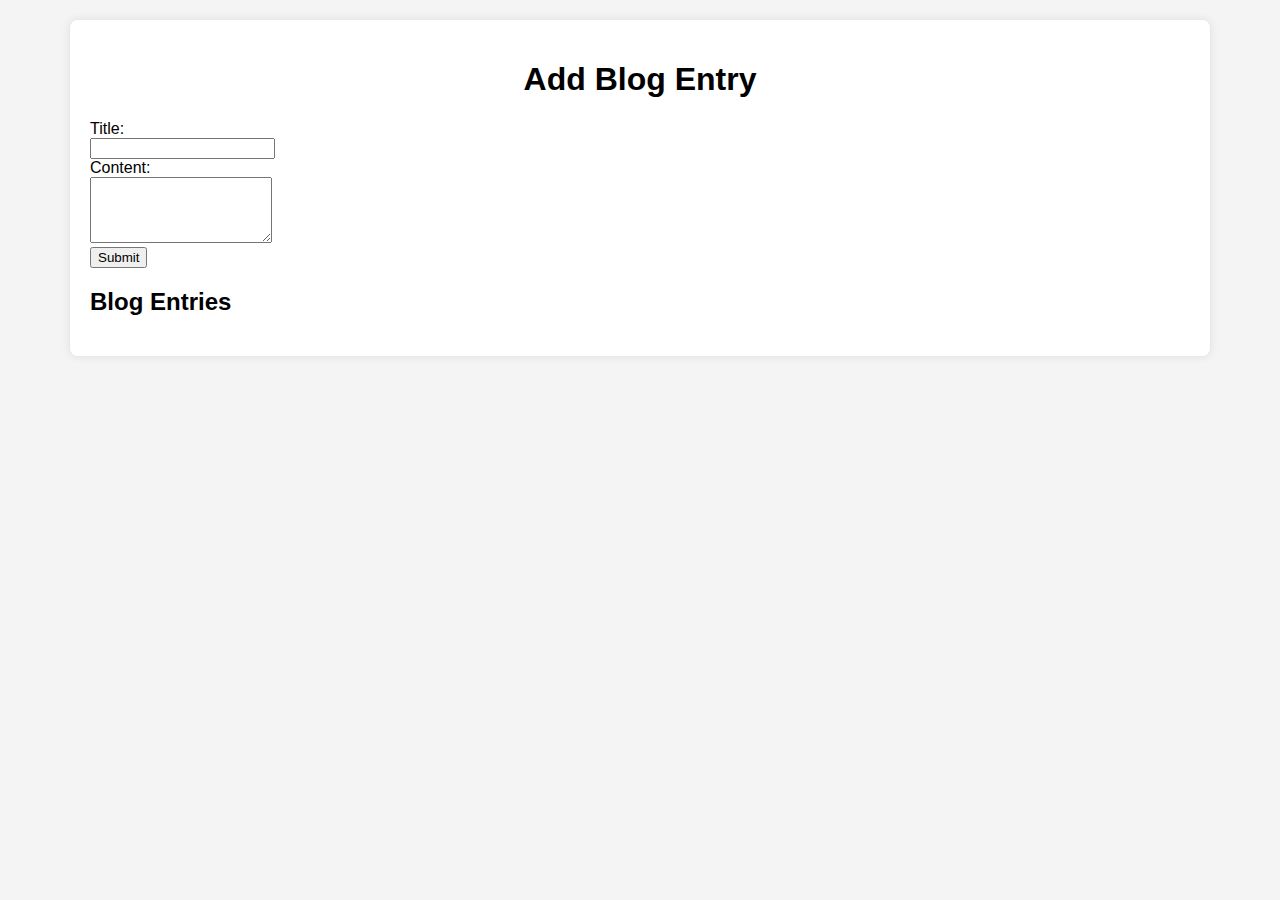
==== Case Study/index.html @ 4e3936bc ""Some Mistakes in Previous version of this repo is Corrected"" ====
<!DOCTYPE html>
<html lang="en">
<head>
    <meta charset="UTF-8">
    <meta name="viewport" content="width=device-width, initial-scale=1.0">
    <title>Blogging Application</title>
    <style>
        body {
            font-family: Arial, sans-serif;
            background-color: #f4f4f4;
            margin: 0;
            padding: 0;
        }
        .container {
            max-width: 1100px;
            margin: 20px auto;
            padding: 20px;
            background-color: #fff;
            border-radius: 8px;
            box-shadow: 0 0 10px rgba(0, 0, 0, 0.1);
            position: relative;
        }
        h1 {
            text-align: center;
        }
        .blog-entry {
            width: 300px;
            /* height: 200px; */
            margin: 20px;
            padding: 10px;
            border-radius: 8px;
            box-shadow: 0 0 5px rgba(0, 0, 0, 0.1);
            display: inline-block;
            position: relative;
        }
        .clear {
            clear: both;
        }
        .btn {
            padding: 5px 10px;
            color: #fff;
            border: none;
            border-radius: 4px;
            cursor: pointer;
            position: absolute;
        }
        .btn-left {
            left: 10px;
            bottom: 10px;
            background-color: #007bff;

        }
        .btn-right {
            right: 10px;
            bottom: 10px;
            background-color: #ff0000;

        }
    </style>
</head>
<body>
    <div class="container">
        <h1>Add Blog Entry</h1>
        <form id="blogForm">
            <label for="title">Title:</label><br>
            <input type="text" id="title" name="title" required><br>
            <label for="content">Content:</label><br>
            <textarea id="content" name="content" rows="4" required></textarea><br>
            <button type="submit">Submit</button>
        </form>

        <div id="blogEntries">
            <h2>Blog Entries</h2>
        </div>
    </div>

    <script>
        document.getElementById('blogForm').addEventListener('submit', function(event) {
            event.preventDefault();
            
            const title = document.getElementById('title').value;
            const content = document.getElementById('content').value;
            
            const entry = document.createElement('div');
            entry.classList.add('blog-entry');
            entry.innerHTML = `<h3>${title}</h3><p>${content}</p><button class="btn btn-left edit-btn">Edit</button><button class="btn btn-right delete-btn">Delete</button>`;
            
            const blogEntries = document.getElementById('blogEntries');
            const lastEntry = blogEntries.lastElementChild;
            
            if (lastEntry && lastEntry.classList.contains('blog-entry')) {
                if (lastEntry.previousElementSibling && lastEntry.previousElementSibling.classList.contains('clear')) {
                    blogEntries.insertBefore(entry, lastEntry.previousElementSibling);
                } else {
                    const clearDiv = document.createElement('div');
                    clearDiv.classList.add('clear');
                    blogEntries.insertBefore(entry, clearDiv.nextSibling);
                }
            } else {
                blogEntries.appendChild(entry);
            }
            
            // Clear form fields
            document.getElementById('title').value = '';
            document.getElementById('content').value = '';
        });

        document.addEventListener('click', function(event) {
            if (event.target.classList.contains('delete-btn')) {
                event.target.parentElement.remove();
            } else if (event.target.classList.contains('edit-btn')) {
                const entry = event.target.parentElement;
                const title = entry.querySelector('h3').innerText;
                const content = entry.querySelector('p').innerText;
                
                document.getElementById('title').value = title;
                document.getElementById('content').value = content;

                entry.remove();
            }
        });
    </script>
</body>
</html>
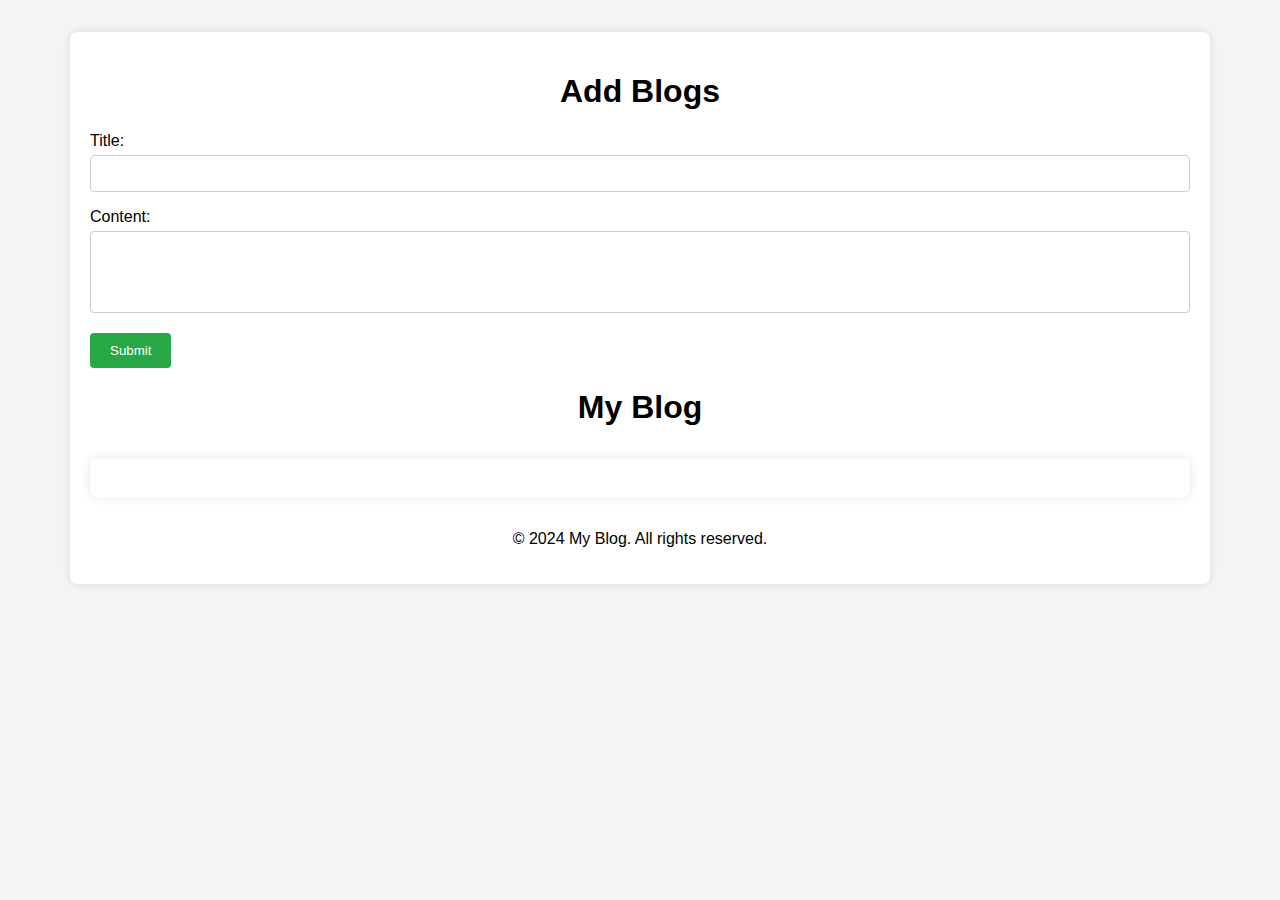
==== commit 024e4ea1: ""Case Study on Blogging Website"" ====
--- a/Case Study/index.html
+++ b/Case Study/index.html
@@ -1,124 +1,39 @@
 <!DOCTYPE html>
 <html lang="en">
-<head>
-    <meta charset="UTF-8">
-    <meta name="viewport" content="width=device-width, initial-scale=1.0">
+  <head>
+    <meta charset="UTF-8" />
+    <meta name="viewport" content="width=device-width, initial-scale=1.0" />
     <title>Blogging Application</title>
-    <style>
-        body {
-            font-family: Arial, sans-serif;
-            background-color: #f4f4f4;
-            margin: 0;
-            padding: 0;
-        }
-        .container {
-            max-width: 1100px;
-            margin: 20px auto;
-            padding: 20px;
-            background-color: #fff;
-            border-radius: 8px;
-            box-shadow: 0 0 10px rgba(0, 0, 0, 0.1);
-            position: relative;
-        }
-        h1 {
-            text-align: center;
-        }
-        .blog-entry {
-            width: 300px;
-            /* height: 200px; */
-            margin: 20px;
-            padding: 10px;
-            border-radius: 8px;
-            box-shadow: 0 0 5px rgba(0, 0, 0, 0.1);
-            display: inline-block;
-            position: relative;
-        }
-        .clear {
-            clear: both;
-        }
-        .btn {
-            padding: 5px 10px;
-            color: #fff;
-            border: none;
-            border-radius: 4px;
-            cursor: pointer;
-            position: absolute;
-        }
-        .btn-left {
-            left: 10px;
-            bottom: 10px;
-            background-color: #007bff;
+    <link rel="stylesheet" href="styles.css" />
+  </head>
+  <body>
+    <div class="container">
+      <header>
+        <h1>Add Blogs</h1>
+      </header>
+      <form id="blogForm">
+        <label for="title">Title:</label><br />
+        <input type="text" id="title" name="title" required /><br />
+        <label for="content">Content:</label><br />
+        <textarea id="content" name="content" rows="4" required></textarea
+        ><br />
+        <button type="submit">Submit</button>
+      </form>
 
-        }
-        .btn-right {
-            right: 10px;
-            bottom: 10px;
-            background-color: #ff0000;
+      <header>
+        <h1>My Blog</h1>
+      </header>
 
-        }
-    </style>
-</head>
-<body>
-    <div class="container">
-        <h1>Add Blog Entry</h1>
-        <form id="blogForm">
-            <label for="title">Title:</label><br>
-            <input type="text" id="title" name="title" required><br>
-            <label for="content">Content:</label><br>
-            <textarea id="content" name="content" rows="4" required></textarea><br>
-            <button type="submit">Submit</button>
-        </form>
+      <div class="container">
+        <div class="blog-entries" id="blogEntries">
+          <!-- Blog entries go here -->
+        </div>
+      </div>
 
-        <div id="blogEntries">
-            <h2>Blog Entries</h2>
-        </div>
+      <footer>
+        <p>&copy; 2024 My Blog. All rights reserved.</p>
+      </footer>
     </div>
-
-    <script>
-        document.getElementById('blogForm').addEventListener('submit', function(event) {
-            event.preventDefault();
-            
-            const title = document.getElementById('title').value;
-            const content = document.getElementById('content').value;
-            
-            const entry = document.createElement('div');
-            entry.classList.add('blog-entry');
-            entry.innerHTML = `<h3>${title}</h3><p>${content}</p><button class="btn btn-left edit-btn">Edit</button><button class="btn btn-right delete-btn">Delete</button>`;
-            
-            const blogEntries = document.getElementById('blogEntries');
-            const lastEntry = blogEntries.lastElementChild;
-            
-            if (lastEntry && lastEntry.classList.contains('blog-entry')) {
-                if (lastEntry.previousElementSibling && lastEntry.previousElementSibling.classList.contains('clear')) {
-                    blogEntries.insertBefore(entry, lastEntry.previousElementSibling);
-                } else {
-                    const clearDiv = document.createElement('div');
-                    clearDiv.classList.add('clear');
-                    blogEntries.insertBefore(entry, clearDiv.nextSibling);
-                }
-            } else {
-                blogEntries.appendChild(entry);
-            }
-            
-            // Clear form fields
-            document.getElementById('title').value = '';
-            document.getElementById('content').value = '';
-        });
-
-        document.addEventListener('click', function(event) {
-            if (event.target.classList.contains('delete-btn')) {
-                event.target.parentElement.remove();
-            } else if (event.target.classList.contains('edit-btn')) {
-                const entry = event.target.parentElement;
-                const title = entry.querySelector('h3').innerText;
-                const content = entry.querySelector('p').innerText;
-                
-                document.getElementById('title').value = title;
-                document.getElementById('content').value = content;
-
-                entry.remove();
-            }
-        });
-    </script>
-</body>
+  </body>
+  <script src="script.js"></script>
 </html>
--- a/Case Study/styles.css
+++ b/Case Study/styles.css
@@ -0,0 +1,119 @@
+.container {
+  max-width: 1100px;
+  margin: 20px auto;
+  padding: 20px;
+  background-color: #fff;
+  border-radius: 8px;
+  box-shadow: 0 0 10px rgba(0, 0, 0, 0.1);
+}
+
+.blog-entries {
+  display: flex;
+  flex-wrap: wrap;
+  justify-content: space-between;
+}
+
+.blog-entry {
+  flex: 1 1 30%; /* 30% width with flex-grow, flex-shrink, flex-basis */
+  min-width: 200px; /* Ensures smaller devices have a reasonable size */
+  margin: 10px;
+  padding: 10px;
+  border-radius: 8px;
+  box-shadow: 0 0 5px rgba(0, 0, 0, 0.1);
+  background-color: #f9f9f9;
+  transition: box-shadow 0.3s ease;
+}
+
+.blog-entry:hover {
+  box-shadow: 0 0 10px rgba(0, 0, 0, 0.2);
+}
+
+.btn {
+  padding: 5px 10px;
+  color: #fff;
+  border: none;
+  border-radius: 4px;
+  cursor: pointer;
+}
+
+.btn-left {
+  background-color: #007bff; /* Blue color */
+}
+
+.btn-right {
+  background-color: #ff0000; /* Red color */
+}
+
+/* Basic styling for the blog application */
+body {
+  font-family: Arial, sans-serif;
+  background-color: #f4f4f4;
+  margin: 0;
+  padding: 0;
+}
+
+/* Container styling to center and set width */
+.container {
+  max-width: 1100px;
+  margin: 2rem auto;
+  padding: 20px;
+  background-color: #fff;
+  border-radius: 8px;
+  box-shadow: 0 0 10px rgba(0, 0, 0, 0.1);
+}
+
+/* Header styling for a clean layout */
+header {
+  text-align: center;
+  margin-bottom: 20px;
+}
+
+/* Footer styling for a clean finish */
+footer {
+  text-align: center;
+  margin-top: 20px;
+}
+
+/* Blog entry styling to set the layout */
+.blog-entry {
+  width: 300px;
+  margin: 20px;
+  padding: 10px;
+  border-radius: 8px;
+  box-shadow: 0 0 5px rgba(0, 0, 0, 0.1);
+  background-color: #f9f9f9;
+  display: inline-block;
+}
+
+/* Button styling to set color and position */
+
+/* Form input styling for a clean look */
+input, textarea {
+    width: 98%;
+    padding: 10px;
+    border: 1px solid #ccc;
+    border-radius: 4px;
+    margin-top: 5px;
+    margin-bottom: 1rem;
+}
+
+
+/* Prevent textareas from being resizable */
+textarea {
+    resize: none; /* Disable resizing */
+}
+/* Button styling for the form submit button */
+button[type="submit"] {
+  padding: 10px 20px;
+  background-color: #28a745; /* Green color */
+  color: white;
+  border: none;
+  border-radius: 4px;
+  cursor: pointer;
+  transition: background-color 0.3s;
+}
+
+/* Hover effect for the submit button */
+button[type="submit"]:hover {
+  background-color: #218838; /* Darker green on hover */
+}
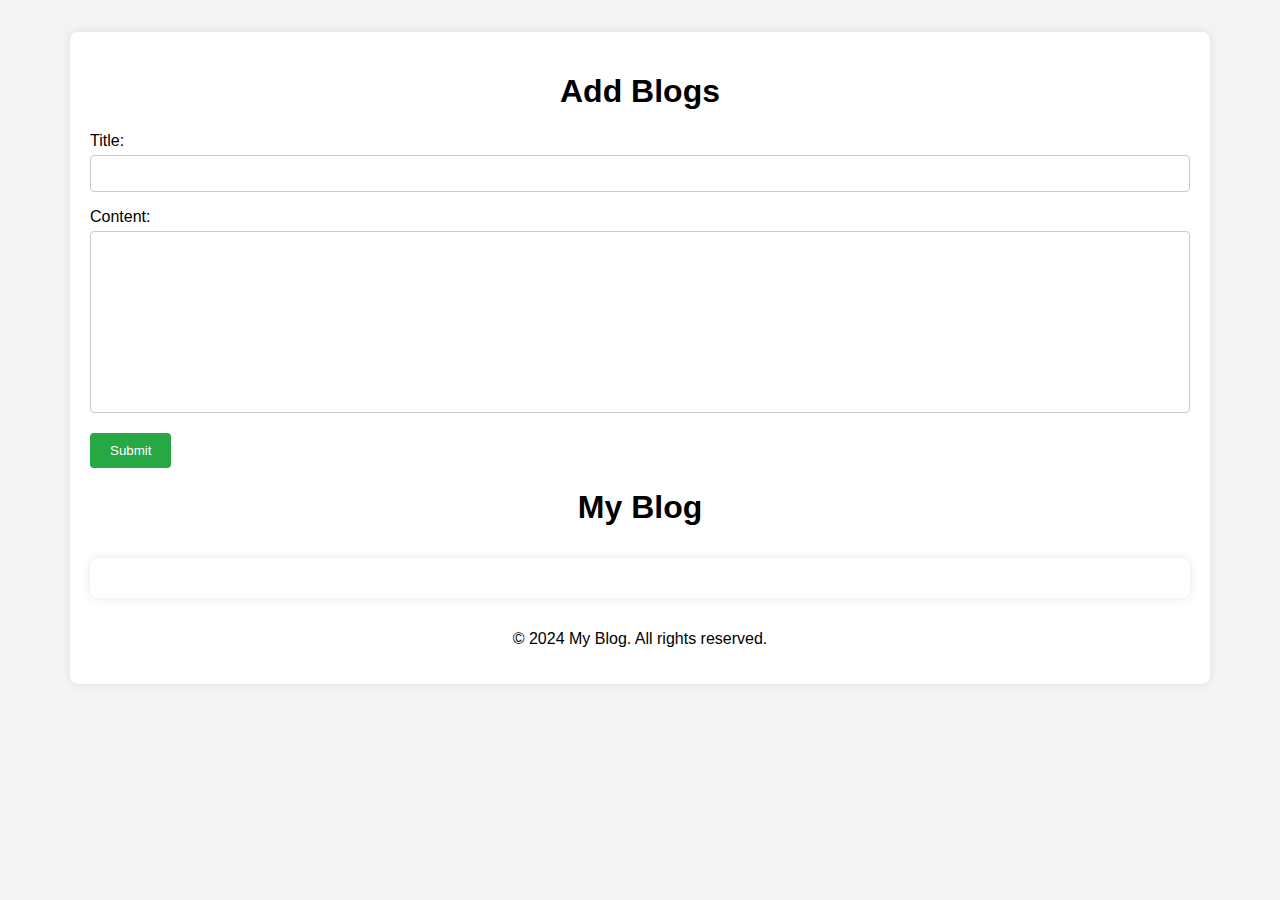
==== commit 708244a1: ""Final Website is Created"" ====
--- a/Case Study/index.html
+++ b/Case Study/index.html
@@ -37,3 +37,4 @@
   </body>
   <script src="script.js"></script>
 </html>
+<!-- Created A Blogging Website using HTML,CSS and Javascript -->--- a/Case Study/styles.css
+++ b/Case Study/styles.css
@@ -100,6 +100,7 @@
 
 /* Prevent textareas from being resizable */
 textarea {
+    height:10rem ;
     resize: none; /* Disable resizing */
 }
 /* Button styling for the form submit button */
